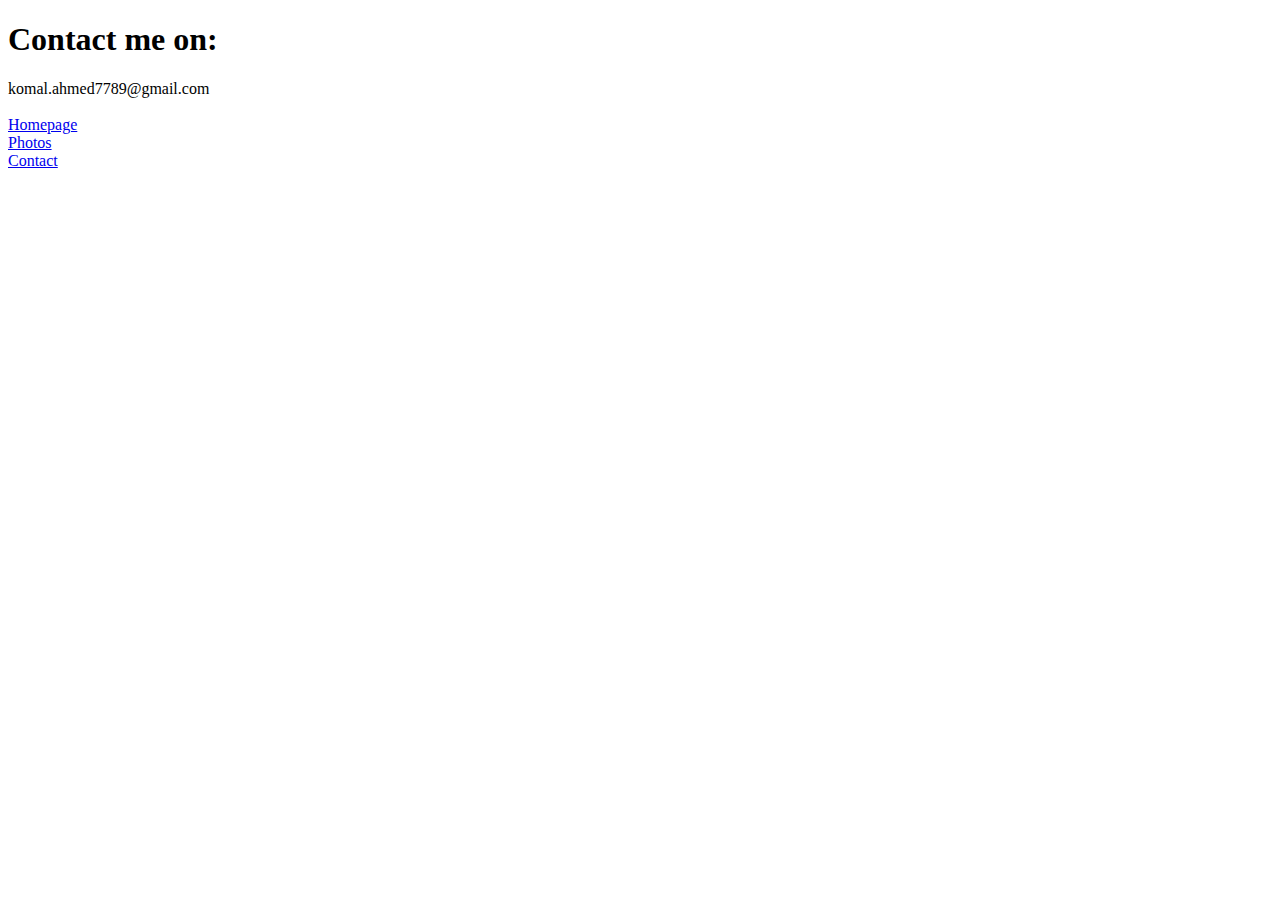
==== contact.html @ 9b3cbafb "Created pages and added basic HTML for all three" ====
<!DOCTYPE html>
<html lang="en">
  <head>
    <meta charset="UTF-8" />
    <meta name="viewport" content="width=device-width, initial-scale=1.0" />
    <title>Document</title>
  </head>
  <body>
    <h1>Contact me on:</h1>
    <a> komal.ahmed7789@gmail.com</a>
    <br />
    <br />
    <div class="links">
      <a href="/index.html"> Homepage </a>
      <br />
      <a href="/photo.html"> Photos </a>
      <br />
      <a href="/contact.html"> Contact </a>
    </div>
  </body>
</html>
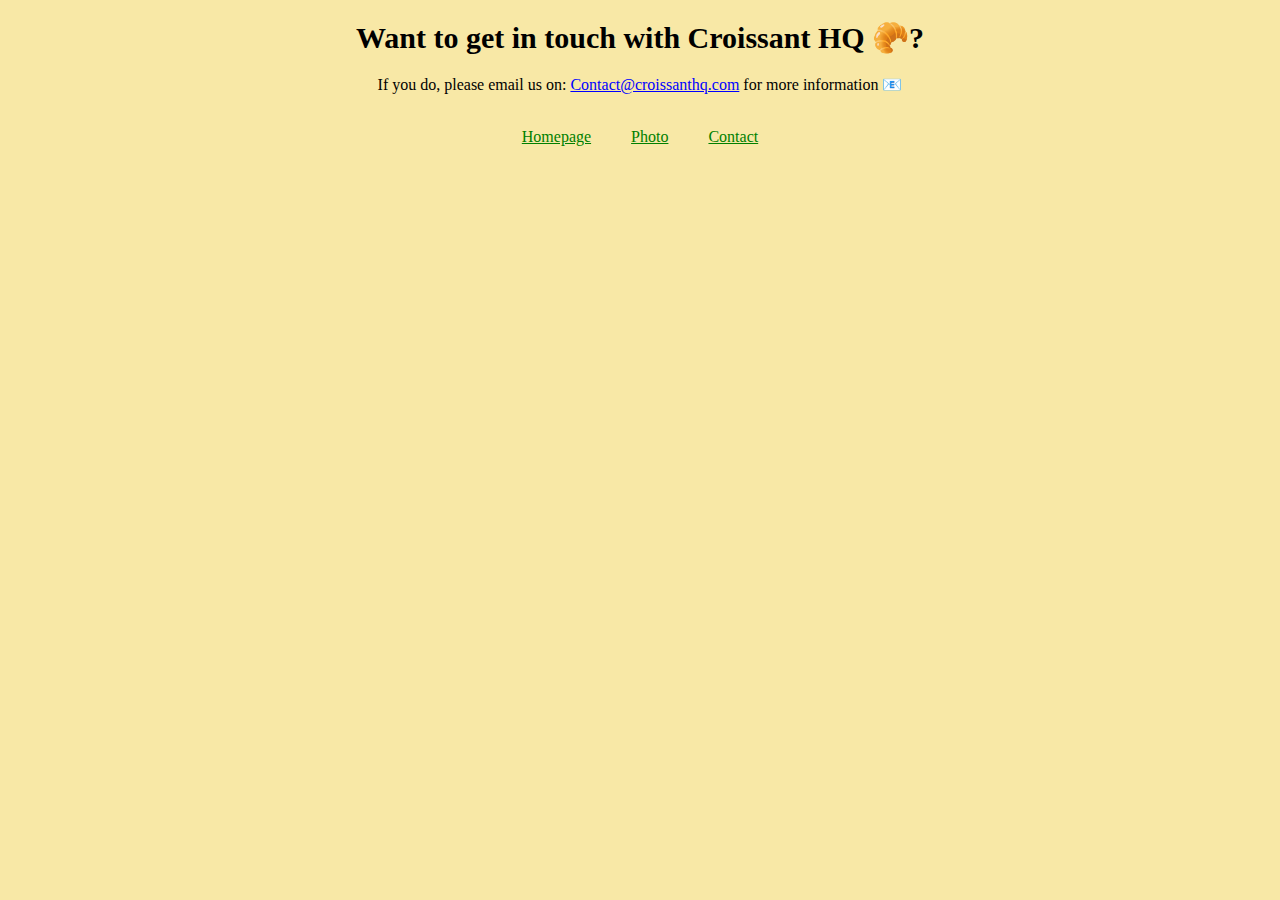
==== commit 7594f9f1: "Added CSS" ====
--- a/contact.html
+++ b/contact.html
@@ -3,19 +3,25 @@
   <head>
     <meta charset="UTF-8" />
     <meta name="viewport" content="width=device-width, initial-scale=1.0" />
+    <link rel="stylesheet" href="style.css" />
     <title>Document</title>
   </head>
   <body>
-    <h1>Contact me on:</h1>
-    <a> komal.ahmed7789@gmail.com</a>
-    <br />
+    <h1>Want to get in touch with Croissant HQ 🥐?</h1>
+    <p>
+      If you do, please email us on:
+      <a class="email-link" href="mailto:contact@croissanthq.com">
+        Contact@croissanthq.com</a
+      >
+      for more information 📧
+    </p>
     <br />
     <div class="links">
       <a href="/index.html"> Homepage </a>
       <br />
-      <a href="/photo.html"> Photos </a>
+      <a href="/photo.html"> Photo </a>
       <br />
-      <a href="/contact.html"> Contact </a>
+      <a href=""> Contact </a>
     </div>
   </body>
 </html>
--- a/style.css
+++ b/style.css
@@ -0,0 +1,28 @@
+.links {
+  display: flex;
+  justify-content: center;
+  gap: 20px;
+}
+body {
+  background: #f8e8a6;
+}
+h1 {
+  font-size: 30px;
+  text-align: center;
+}
+a {
+  color: green;
+}
+.croissant-pic {
+  display: block;
+  margin-left: auto;
+  margin-right: auto;
+  width: 700px;
+  height: 600px;
+}
+p {
+  text-align: center;
+}
+.email-link {
+  color: blue;
+}
